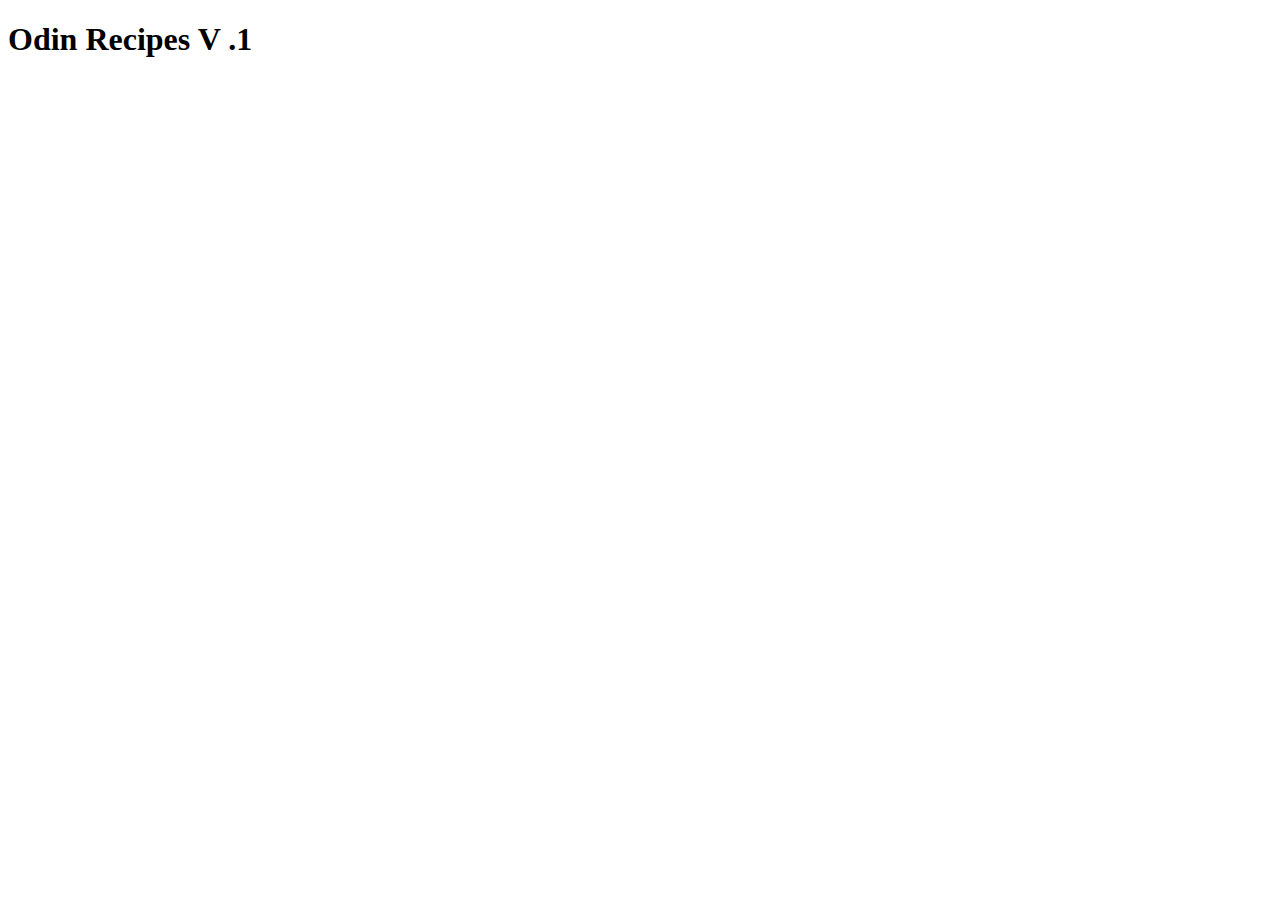
==== index.html @ a14a1d8f "Adding index.html" ====
<!DOCTYPE html>
<html lang="en">
<head>
    <meta charset="UTF-8">
    <meta http-equiv="X-UA-Compatible" content="IE=edge">
    <meta name="viewport" content="width=device-width, initial-scale=1.0">
    <title>Helen's Odin Recipes</title>
</head>
<body>
    <h1> Odin Recipes V .1</h1>
</body>
</html>
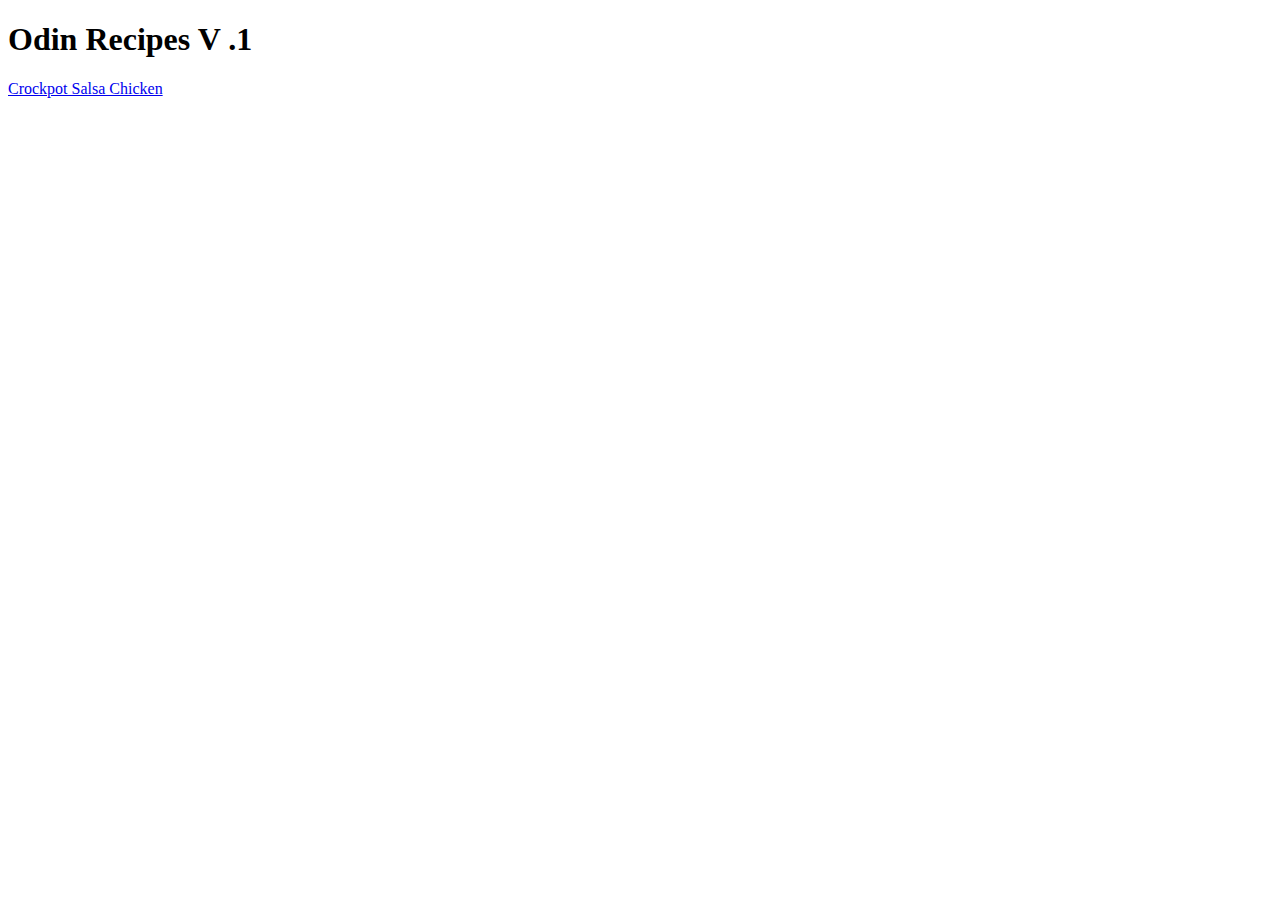
==== commit 744277f6: "Add and link first recipe" ====
--- a/index.html
+++ b/index.html
@@ -8,5 +8,7 @@
 </head>
 <body>
     <h1> Odin Recipes V .1</h1>
+
+    <a href="./recipes/salsa_chicken.html"> Crockpot Salsa Chicken</a>
 </body>
 </html>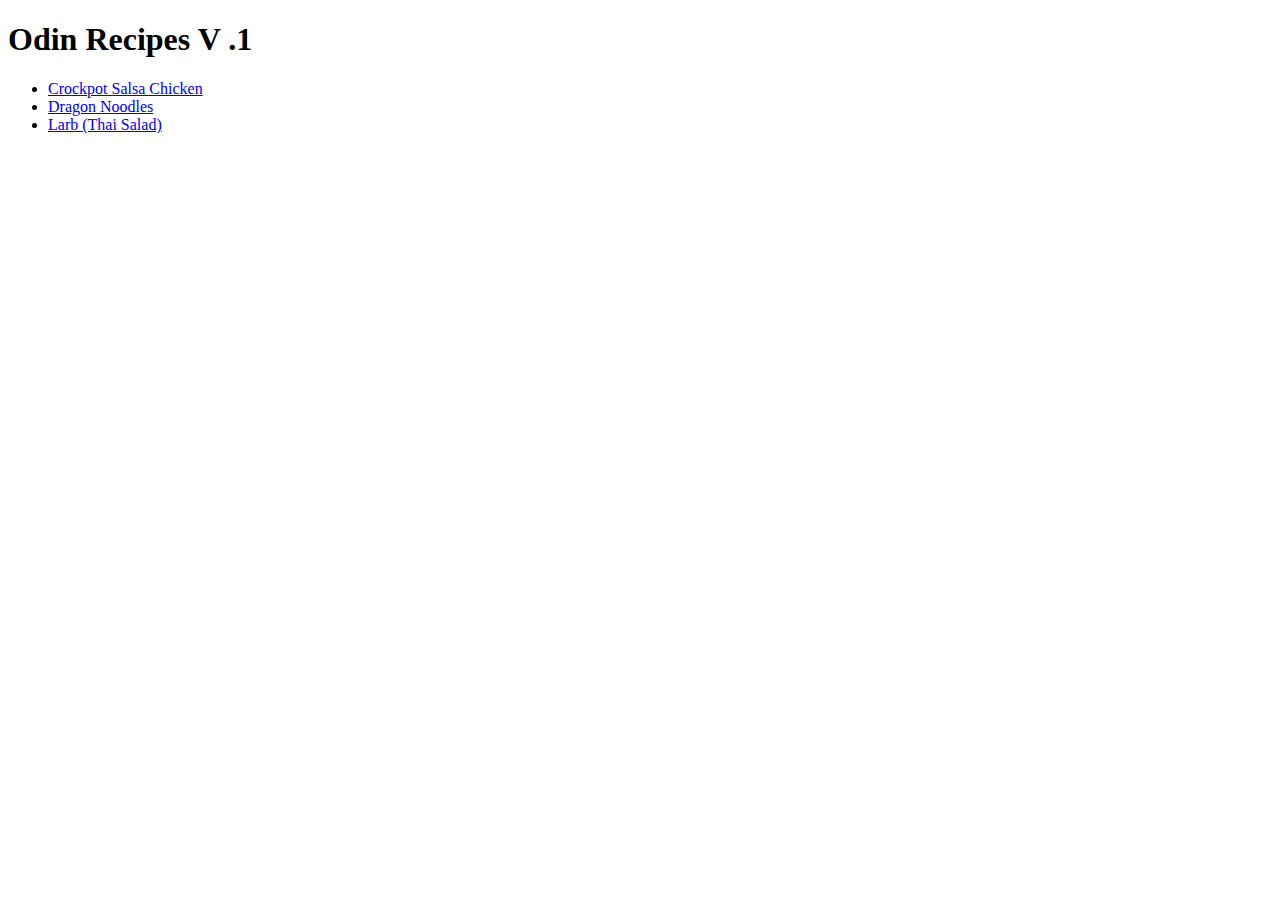
==== commit 4fc6c852: "Add two new recipes" ====
--- a/index.html
+++ b/index.html
@@ -8,7 +8,10 @@
 </head>
 <body>
     <h1> Odin Recipes V .1</h1>
-
-    <a href="./recipes/salsa_chicken.html"> Crockpot Salsa Chicken</a>
+    <ul>
+    <li><a href="./recipes/salsa_chicken.html"> Crockpot Salsa Chicken</a></li>
+    <li> <a href="./recipes/dragon_noodles.html">Dragon Noodles </a></li>
+    <li> <a href="./recipes/larb.html"> Larb (Thai Salad)</a></li>
+    </ul>
 </body>
 </html>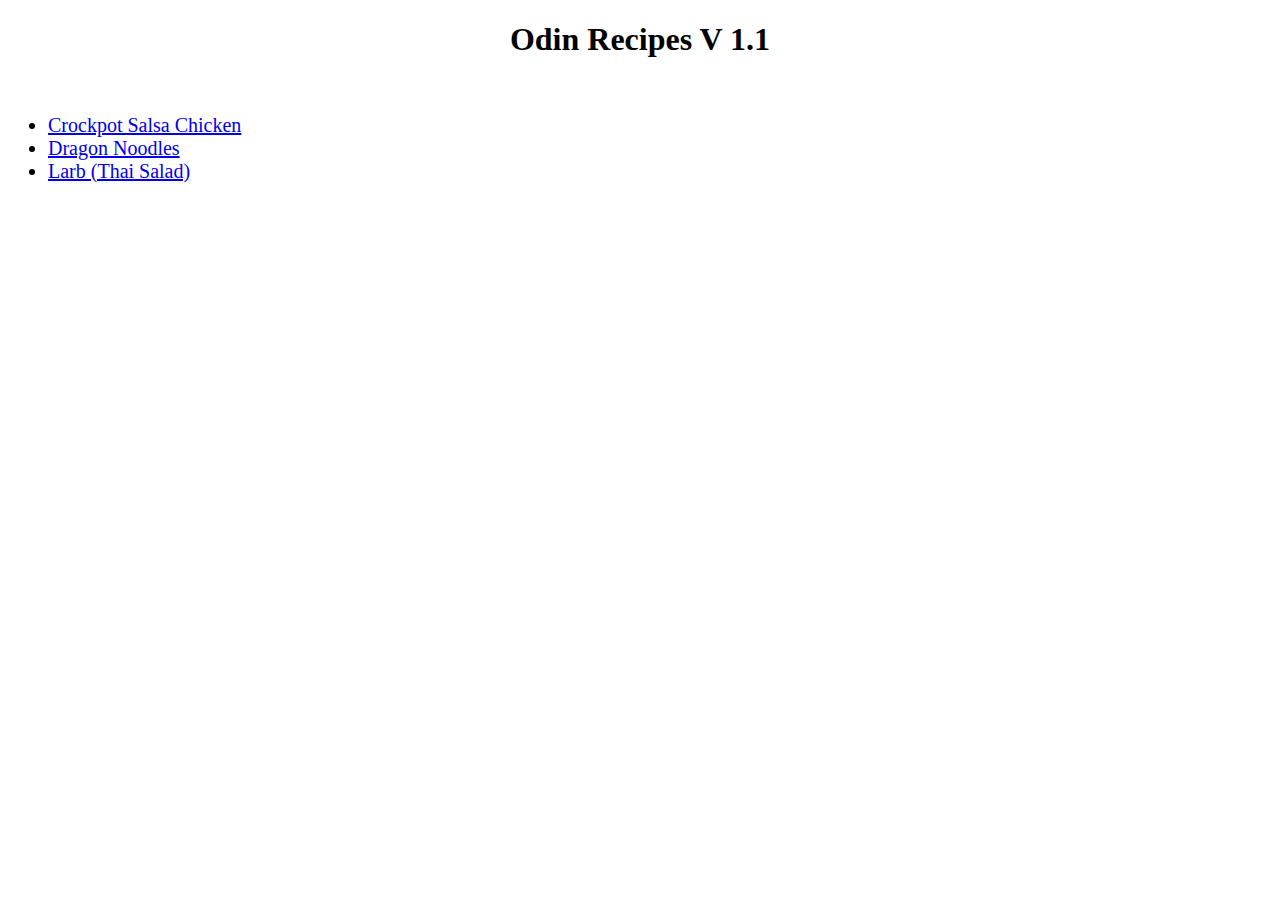
==== commit a6780464: "this time with style" ====
--- a/index.html
+++ b/index.html
@@ -5,13 +5,14 @@
     <meta http-equiv="X-UA-Compatible" content="IE=edge">
     <meta name="viewport" content="width=device-width, initial-scale=1.0">
     <title>Helen's Odin Recipes</title>
+    <link rel="stylesheet" href="styles.css">
 </head>
 <body>
-    <h1> Odin Recipes V .1</h1>
+    <h1> Odin Recipes V 1.1</h1><br>
     <ul>
-    <li><a href="./recipes/salsa_chicken.html"> Crockpot Salsa Chicken</a></li>
-    <li> <a href="./recipes/dragon_noodles.html">Dragon Noodles </a></li>
-    <li> <a href="./recipes/larb.html"> Larb (Thai Salad)</a></li>
+    <li id="index"><a href="./recipes/salsa_chicken.html"> Crockpot Salsa Chicken</a></li>
+    <li id="index"> <a href="./recipes/dragon_noodles.html">Dragon Noodles </a></li>
+    <li id="index"> <a href="./recipes/larb.html"> Larb (Thai Salad)</a></li>
     </ul>
 </body>
 </html>--- a/styles.css
+++ b/styles.css
@@ -0,0 +1,20 @@
+/* styles.css */
+
+h1 {
+    text-align: center;
+    font-family: cursive;
+}
+
+#index {
+    font-size: 20px;
+}
+
+img {
+    width: 400px;
+    height: auto;
+}
+
+h3 {
+    font-family: cursive;
+    font-weight: normal;
+}